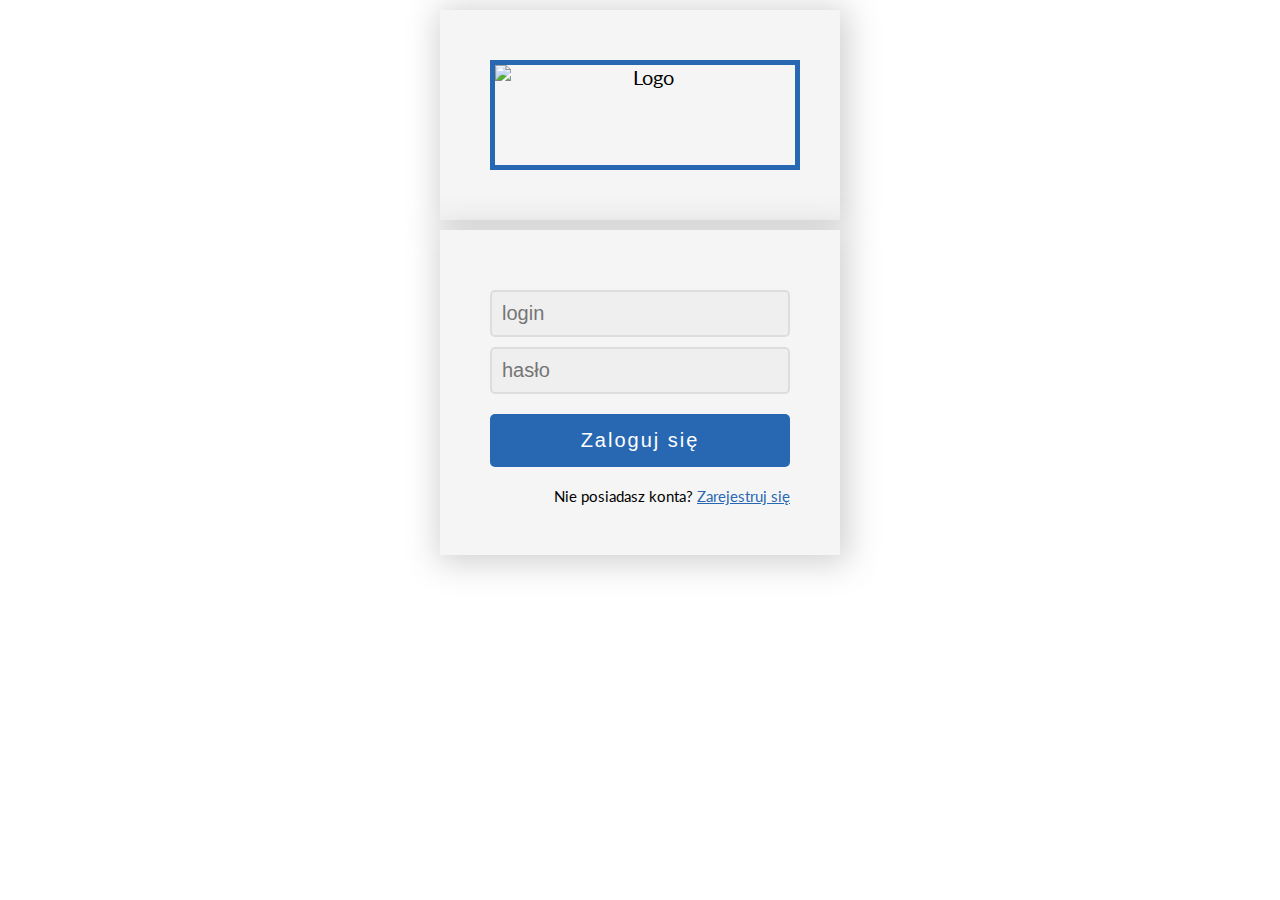
==== index.html @ 141daaa6 "Start" ====
<!DOCTYPE HTML>
<html lang="pl">
<head>
	<meta charset="utf-8" />
	<title>BudgetManager v.0.0.1</title>
	<meta http-equiv="X-UA-Compatible" content="IE=edge,chrome=1" />
	
	<link href="https://fonts.googleapis.com/css2?family=Lato&display=swap" rel="stylesheet">
	<link rel="stylesheet" href="style.css" />
	
</head>

<body>

	<div class="container">
		<img id="logo" alt="Logo" >
	</div>
	<div class="container">
		<form>
			
            <input type="text" placeholder="login" name="login" onfocus="this.placeholder=''" onblur="this.placeholder='login'">
            
            <input type="password"placeholder="hasło" name="password" onfocus="this.placeholder=''" onblur="this.placeholder='hasło'"> 
            
			<input type="submit"value="Zaloguj się">
			
		</form>
		<div id="registration">
			Nie posiadasz konta? <a href="#">Zarejestruj się</a>
		</div>
	</div>
	
</body>
</html>
---- style.css ----
body{
    /* Background pattern from Toptal Subtle Patterns */
    background-image: url("hexellence/hexellence.png");
    font-size: 20px;
    font-family: 'Lato', sans-serif;
}

.container{
    background-color: whitesmoke;
    width: 300px;
    padding:50px;
    padding-bottom: 50px;
    margin:auto;
    margin-top: 10px;
    -webkit-box-shadow: 3px 3px 30px 5px rgba(204,204,204,0.9);
    -moz-box-shadow: 3px 3px 30px 5px rgba(204,204,204,0.9);
    box-shadow: 3px 3px 30px 5px rgba(204,204,204,0.9);
    
}

#logo{
    width: 100%;
    height: 100%;
    min-height: 100px;
    border: 5px solid #2867b2;
    display: block;
    margin-left: auto;
    margin-right: auto;
    text-align: center;

}

input[type=text],
input[type=password]{
    width: 300px;
    background-color: #efefef;
    color: #666666;
    border: 2px solid #dddddd;
    border-radius: 5px;
    font-size: 20px;
    padding: 10px;
    box-sizing: border-box;
    outline: none;
    margin-top: 10px;   
}

input[type=text]:focus,
input[type=password]:focus{
    -webkit-box-shadow: 0px 0px 10px 2px rgba(204,204,204,0.9);
    -moz-box-shadow: 0px 0px 10px 2px rgba(204,204,204,0.9);
    box-shadow: 0px 0px 10px 2px rgba(204,204,204,0.9);
    border:2px solid #5999e4;
    background-color:#e9f3e9;
    color:#3978c2;
}    

input[type=submit]{
    width: 300px;
    background-color: #2867b2;
    font-size: 20px;
    color:white;
    padding:15px 10px;
    margin-top: 10px;
    border:none;
    border-radius: 5px;
    cursor: pointer;
    letter-spacing:2px;
    margin-top: 20px;
}

input[type=submit]:focus{
    -webkit-box-shadow: 0px 0px 15px 5px rgba(204,204,204,0.9);
    -moz-box-shadow: 0px 0px 15px 5px rgba(204,204,204,0.9);
    box-shadow: 0px 0px 15px 5px rgba(204,204,204,0.9);
}

input[type=submit]:hover{
    background-color: #3978c2;
}

#registration{
    text-align: right;
    font-size: 15px;
    margin-top: 20px;
}

 a{
    color:#2867b2;
}
a:visited{
    color:#2867b2;
}
a:hover{
    color:#b23a28;
}
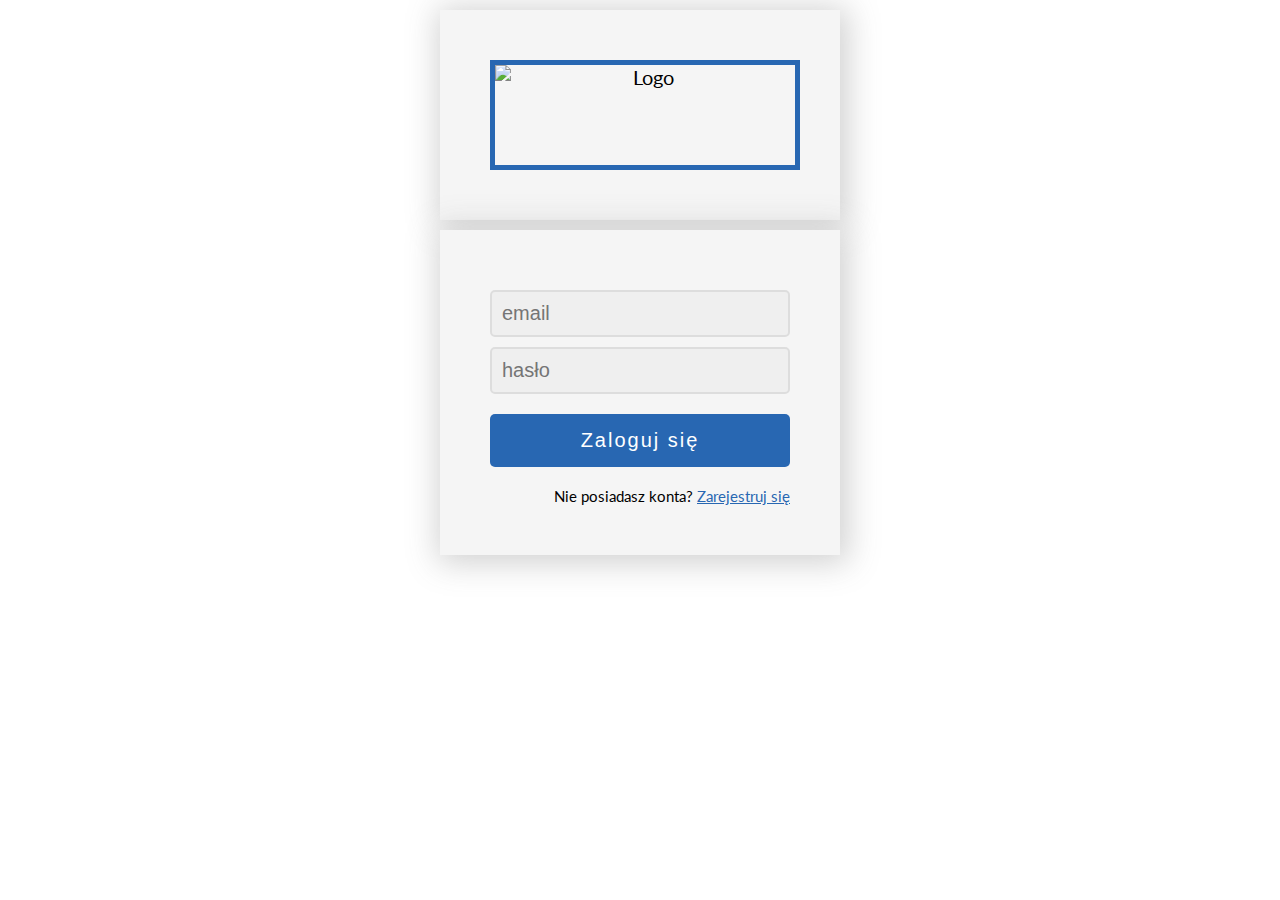
==== commit 4d07944f: "Added reg-accept and reg-denied sites" ====
--- a/index.html
+++ b/index.html
@@ -12,13 +12,13 @@
 
 <body>
 
-	<div class="container">
+	<div class="login-container">
 		<img id="logo" alt="Logo" >
 	</div>
-	<div class="container">
+	<div class="login-container">
 		<form>
 			
-            <input type="text" placeholder="login" name="login" onfocus="this.placeholder=''" onblur="this.placeholder='login'">
+            <input type="email" placeholder="email" name="email" onfocus="this.placeholder=''" onblur="this.placeholder='email'">
             
             <input type="password"placeholder="hasło" name="password" onfocus="this.placeholder=''" onblur="this.placeholder='hasło'"> 
             
@@ -26,7 +26,7 @@
 			
 		</form>
 		<div id="registration">
-			Nie posiadasz konta? <a href="#">Zarejestruj się</a>
+			Nie posiadasz konta? <a href="registration.html">Zarejestruj się</a>
 		</div>
 	</div>
 	
--- a/style.css
+++ b/style.css
@@ -6,6 +6,22 @@
 }
 
 .container{
+    background-color: whitesmoke;
+    width: 60%;
+    padding:50px;
+    padding-bottom: 50px;
+    margin:auto;
+    margin-top: 10px;
+    -webkit-box-shadow: 3px 3px 30px 5px rgba(204,204,204,0.9);
+    -moz-box-shadow: 3px 3px 30px 5px rgba(204,204,204,0.9);
+    box-shadow: 3px 3px 30px 5px rgba(204,204,204,0.9);
+    text-align: center;
+    max-width: 600px;
+    
+    
+}
+
+.login-container{
     background-color: whitesmoke;
     width: 300px;
     padding:50px;
@@ -31,7 +47,8 @@
 }
 
 input[type=text],
-input[type=password]{
+input[type=password],
+input[type=email]{
     width: 300px;
     background-color: #efefef;
     color: #666666;
@@ -45,7 +62,8 @@
 }
 
 input[type=text]:focus,
-input[type=password]:focus{
+input[type=password]:focus,
+input[type=email]:focus{
     -webkit-box-shadow: 0px 0px 10px 2px rgba(204,204,204,0.9);
     -moz-box-shadow: 0px 0px 10px 2px rgba(204,204,204,0.9);
     box-shadow: 0px 0px 10px 2px rgba(204,204,204,0.9);
@@ -68,6 +86,7 @@
     margin-top: 20px;
 }
 
+
 input[type=submit]:focus{
     -webkit-box-shadow: 0px 0px 15px 5px rgba(204,204,204,0.9);
     -moz-box-shadow: 0px 0px 15px 5px rgba(204,204,204,0.9);
@@ -84,7 +103,7 @@
     margin-top: 20px;
 }
 
- a{
+a{
     color:#2867b2;
 }
 a:visited{
@@ -93,3 +112,9 @@
 a:hover{
     color:#b23a28;
 }
+
+.tip{
+    text-align: right;
+    font-size: 15px;
+    margin-top: 20px;
+}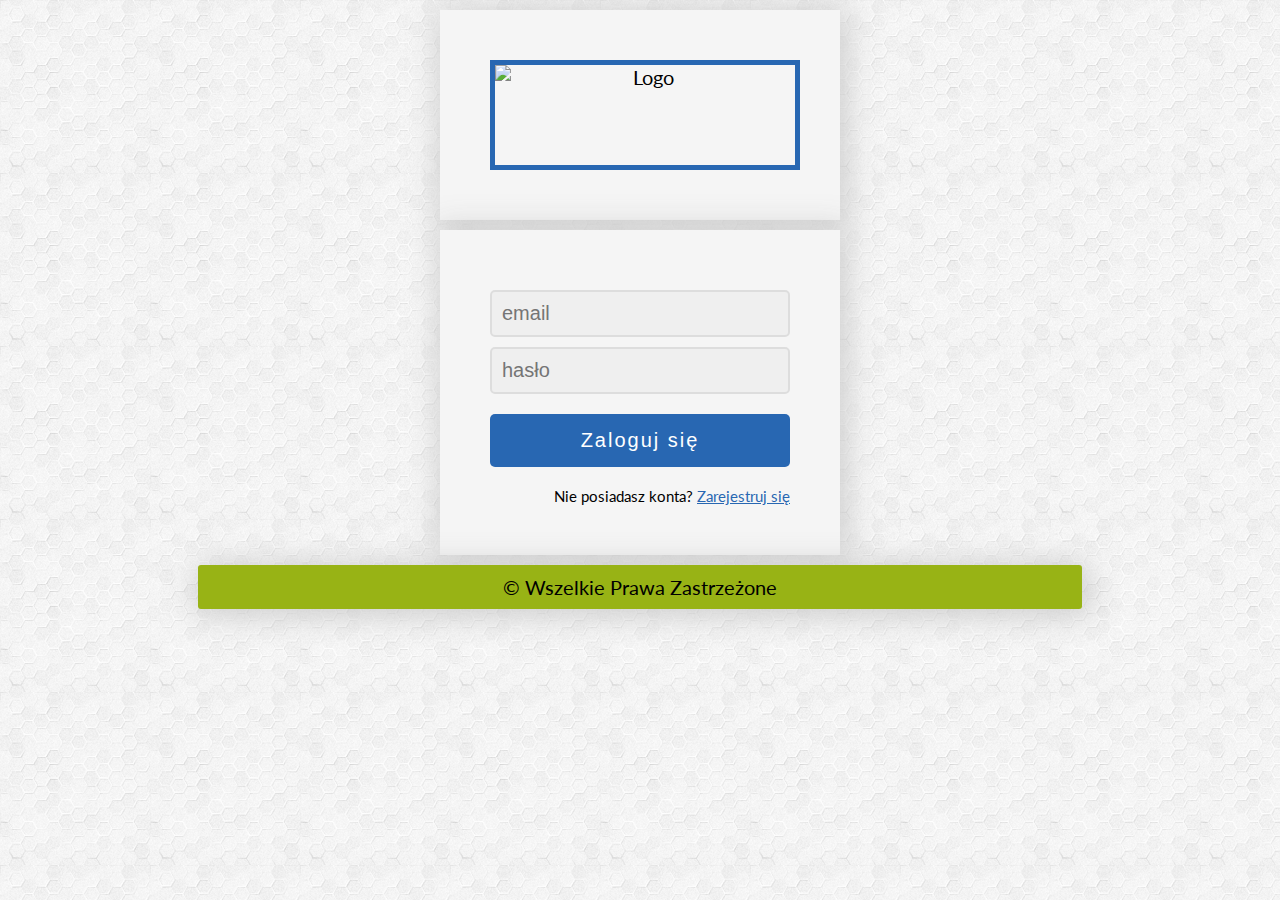
==== commit 5828899e: "Add files via upload" ====
--- a/index.html
+++ b/index.html
@@ -1,34 +1,42 @@
-<!DOCTYPE HTML>
-<html lang="pl">
-<head>
-	<meta charset="utf-8" />
-	<title>BudgetManager v.0.0.1</title>
-	<meta http-equiv="X-UA-Compatible" content="IE=edge,chrome=1" />
-	
-	<link href="https://fonts.googleapis.com/css2?family=Lato&display=swap" rel="stylesheet">
-	<link rel="stylesheet" href="style.css" />
-	
-</head>
-
-<body>
-
-	<div class="login-container">
-		<img id="logo" alt="Logo" >
-	</div>
-	<div class="login-container">
-		<form>
-			
-            <input type="email" placeholder="email" name="email" onfocus="this.placeholder=''" onblur="this.placeholder='email'">
-            
-            <input type="password"placeholder="hasło" name="password" onfocus="this.placeholder=''" onblur="this.placeholder='hasło'"> 
-            
-			<input type="submit"value="Zaloguj się">
-			
-		</form>
-		<div id="registration">
-			Nie posiadasz konta? <a href="registration.html">Zarejestruj się</a>
-		</div>
-	</div>
-	
-</body>
+<!DOCTYPE HTML>
+<html lang="pl">
+<head>
+	<meta charset="utf-8" />
+	<title>BudgetManager v.0.0.1</title>
+	<meta http-equiv="X-UA-Compatible" content="IE=edge,chrome=1" />
+	
+	<link href="https://fonts.googleapis.com/css2?family=Lato&display=swap" rel="stylesheet">
+	<link rel="stylesheet" href="style.css" />
+	
+</head>
+
+<body>
+	<header>
+		<div class="login-container">
+			<img id="logo" alt="Logo" >
+		</div>
+	</header>
+	<main>
+
+		<div class="login-container">
+				<form>
+					
+					<input type="email" placeholder="email" name="email" onfocus="this.placeholder=''" onblur="this.placeholder='email'">
+					
+					<input type="password"placeholder="hasło" name="password" onfocus="this.placeholder=''" onblur="this.placeholder='hasło'"> 
+					
+					<input type="submit"value="Zaloguj się">
+					
+				</form>
+
+			<div id="registration">
+				Nie posiadasz konta? <a href="registration.html">Zarejestruj się</a>
+			</div>
+
+		</div>
+	</main>
+	<footer>
+		<div class="footer">&copy Wszelkie Prawa Zastrzeżone</div>
+	</footer>
+</body>
 </html>--- a/style.css
+++ b/style.css
@@ -1,120 +1,205 @@
-body{
-    /* Background pattern from Toptal Subtle Patterns */
-    background-image: url("hexellence/hexellence.png");
-    font-size: 20px;
-    font-family: 'Lato', sans-serif;
-}
-
-.container{
-    background-color: whitesmoke;
-    width: 60%;
-    padding:50px;
-    padding-bottom: 50px;
-    margin:auto;
-    margin-top: 10px;
-    -webkit-box-shadow: 3px 3px 30px 5px rgba(204,204,204,0.9);
-    -moz-box-shadow: 3px 3px 30px 5px rgba(204,204,204,0.9);
-    box-shadow: 3px 3px 30px 5px rgba(204,204,204,0.9);
-    text-align: center;
-    max-width: 600px;
-    
-    
-}
-
-.login-container{
-    background-color: whitesmoke;
-    width: 300px;
-    padding:50px;
-    padding-bottom: 50px;
-    margin:auto;
-    margin-top: 10px;
-    -webkit-box-shadow: 3px 3px 30px 5px rgba(204,204,204,0.9);
-    -moz-box-shadow: 3px 3px 30px 5px rgba(204,204,204,0.9);
-    box-shadow: 3px 3px 30px 5px rgba(204,204,204,0.9);
-    
-}
-
-#logo{
-    width: 100%;
-    height: 100%;
-    min-height: 100px;
-    border: 5px solid #2867b2;
-    display: block;
-    margin-left: auto;
-    margin-right: auto;
-    text-align: center;
-
-}
-
-input[type=text],
-input[type=password],
-input[type=email]{
-    width: 300px;
-    background-color: #efefef;
-    color: #666666;
-    border: 2px solid #dddddd;
-    border-radius: 5px;
-    font-size: 20px;
-    padding: 10px;
-    box-sizing: border-box;
-    outline: none;
-    margin-top: 10px;   
-}
-
-input[type=text]:focus,
-input[type=password]:focus,
-input[type=email]:focus{
-    -webkit-box-shadow: 0px 0px 10px 2px rgba(204,204,204,0.9);
-    -moz-box-shadow: 0px 0px 10px 2px rgba(204,204,204,0.9);
-    box-shadow: 0px 0px 10px 2px rgba(204,204,204,0.9);
-    border:2px solid #5999e4;
-    background-color:#e9f3e9;
-    color:#3978c2;
-}    
-
-input[type=submit]{
-    width: 300px;
-    background-color: #2867b2;
-    font-size: 20px;
-    color:white;
-    padding:15px 10px;
-    margin-top: 10px;
-    border:none;
-    border-radius: 5px;
-    cursor: pointer;
-    letter-spacing:2px;
-    margin-top: 20px;
-}
-
-
-input[type=submit]:focus{
-    -webkit-box-shadow: 0px 0px 15px 5px rgba(204,204,204,0.9);
-    -moz-box-shadow: 0px 0px 15px 5px rgba(204,204,204,0.9);
-    box-shadow: 0px 0px 15px 5px rgba(204,204,204,0.9);
-}
-
-input[type=submit]:hover{
-    background-color: #3978c2;
-}
-
-#registration{
-    text-align: right;
-    font-size: 15px;
-    margin-top: 20px;
-}
-
-a{
-    color:#2867b2;
-}
-a:visited{
-    color:#2867b2;
-}
-a:hover{
-    color:#b23a28;
-}
-
-.tip{
-    text-align: right;
-    font-size: 15px;
-    margin-top: 20px;
+body{
+    /* Background pattern from Toptal Subtle Patterns */
+    background-image: url("hexellence/hexellence.png");
+    font-size: 20px;
+    font-family: 'Lato', sans-serif;
+}
+
+.container{
+    background-color: whitesmoke;
+    width: 60%;
+    padding:50px;
+    padding-bottom: 50px;
+    margin:auto;
+    margin-top: 10px;
+    -webkit-box-shadow: 3px 3px 30px 5px rgba(204,204,204,0.9);
+    -moz-box-shadow: 3px 3px 30px 5px rgba(204,204,204,0.9);
+    box-shadow: 3px 3px 30px 5px rgba(204,204,204,0.9);
+    text-align: center;
+    max-width: 600px;
+    
+    
+}
+
+.menu{
+    width: 70%;
+    padding-top: 10px;
+    background-color: #2867b2;
+    text-align: center;
+    margin:auto;
+    margin-top: 10px;
+    -webkit-box-shadow: 3px 3px 30px 5px rgba(204,204,204,0.9);
+    -moz-box-shadow: 3px 3px 30px 5px rgba(204,204,204,0.9);
+    box-shadow: 3px 3px 30px 5px rgba(204,204,204,0.9);
+    border-radius: 3px;
+    
+}
+.content{
+    width:70%;
+    padding-top: 10px;
+    padding-bottom: 10px;
+    background-color: whitesmoke;
+    text-align: center;
+    margin:auto;
+    margin-top: 10px;
+    -webkit-box-shadow: 3px 3px 30px 5px rgba(204,204,204,0.9);
+    -moz-box-shadow: 3px 3px 30px 5px rgba(204,204,204,0.9);
+    box-shadow: 3px 3px 30px 5px rgba(204,204,204,0.9);
+}
+ul{
+    list-style-type: none;
+    display: inline-block;
+}
+ul a{
+    
+    color:whitesmoke;
+    text-decoration: none;
+    display:block;
+}
+ul a:visited{    
+    color:whitesmoke;
+}
+ul a:hover{    
+    color:#b23a28;
+}
+
+ul > li{
+    float:left;
+    widows: 150px;
+    height: 40px;
+    padding-left: 15px;
+    padding-right: 15px;
+    border-right: 1px dashed whitesmoke;
+}
+ul > li:first-child{
+    border-left: 1px dashed whitesmoke;
+}
+.login-container{
+    background-color: whitesmoke;
+    width: 300px;
+    padding:50px;
+    padding-bottom: 50px;
+    margin:auto;
+    margin-top: 10px;
+    -webkit-box-shadow: 3px 3px 30px 5px rgba(204,204,204,0.9);
+    -moz-box-shadow: 3px 3px 30px 5px rgba(204,204,204,0.9);
+    box-shadow: 3px 3px 30px 5px rgba(204,204,204,0.9);
+    
+}
+
+#logo{
+    width: 100%;
+    height: 100%;
+    min-height: 100px;
+    border: 5px solid #2867b2;
+    display: block;
+    margin-left: auto;
+    margin-right: auto;
+    text-align: center;
+
+}
+
+input[type=text],
+input[type=password],
+input[type=email],
+input[type=date]{
+    width: 300px;
+    background-color: #efefef;
+    color: #666666;
+    border: 2px solid #dddddd;
+    border-radius: 5px;
+    font-size: 20px;
+    padding: 10px;
+    box-sizing: border-box;
+    outline: none;
+    margin-top: 10px;   
+}
+
+input[type=text]:focus,
+input[type=password]:focus,
+input[type=email]:focus,
+input[type=date]:focus{
+    -webkit-box-shadow: 0px 0px 10px 2px rgba(204,204,204,0.9);
+    -moz-box-shadow: 0px 0px 10px 2px rgba(204,204,204,0.9);
+    box-shadow: 0px 0px 10px 2px rgba(204,204,204,0.9);
+    border:2px solid #5999e4;
+    background-color:#e9f3e9;
+    color:#3978c2;
+}    
+
+input[type=submit],
+#cancel{
+    width: 300px;
+    background-color: #2867b2;
+    font-size: 20px;
+    color:white;
+    padding:15px 10px;
+    margin-top: 10px;
+    border:none;
+    border-radius: 5px;
+    cursor: pointer;
+    letter-spacing:2px;
+    margin-top: 20px;
+}
+
+
+input[type=submit]:focus,
+#cancel:focus{
+    -webkit-box-shadow: 0px 0px 15px 5px rgba(204,204,204,0.9);
+    -moz-box-shadow: 0px 0px 15px 5px rgba(204,204,204,0.9);
+    box-shadow: 0px 0px 15px 5px rgba(204,204,204,0.9);
+}
+
+input[type=submit]:hover,
+#cancel:hover{
+    background-color: #3978c2;
+}
+
+#registration{
+    text-align: right;
+    font-size: 15px;
+    margin-top: 20px;
+}
+
+a{
+    color:#2867b2;
+}
+a:visited{
+    color:#2867b2;
+}
+a:hover{
+    color:#b23a28;
+}
+
+.tip{
+    text-align: right;
+    font-size: 15px;
+    margin-top: 20px;
+}
+
+.footer{
+    background-color: #98B315;
+    width:70%;
+    margin: auto;
+    padding-top: 10px;
+    padding-bottom: 10px;
+    -webkit-box-shadow: 3px 3px 30px 5px rgba(204,204,204,0.9);
+    -moz-box-shadow: 3px 3px 30px 5px rgba(204,204,204,0.9);
+    box-shadow: 3px 3px 30px 5px rgba(204,204,204,0.9);
+    border-radius: 3px;
+    text-align: center;
+    margin-top: 10px;
+}
+
+textarea{
+    border-radius: 3px;
+}
+
+fieldset{
+    width: 90%;
+    margin: auto;
+}
+
+#cancel{
+    text-decoration: none;
 }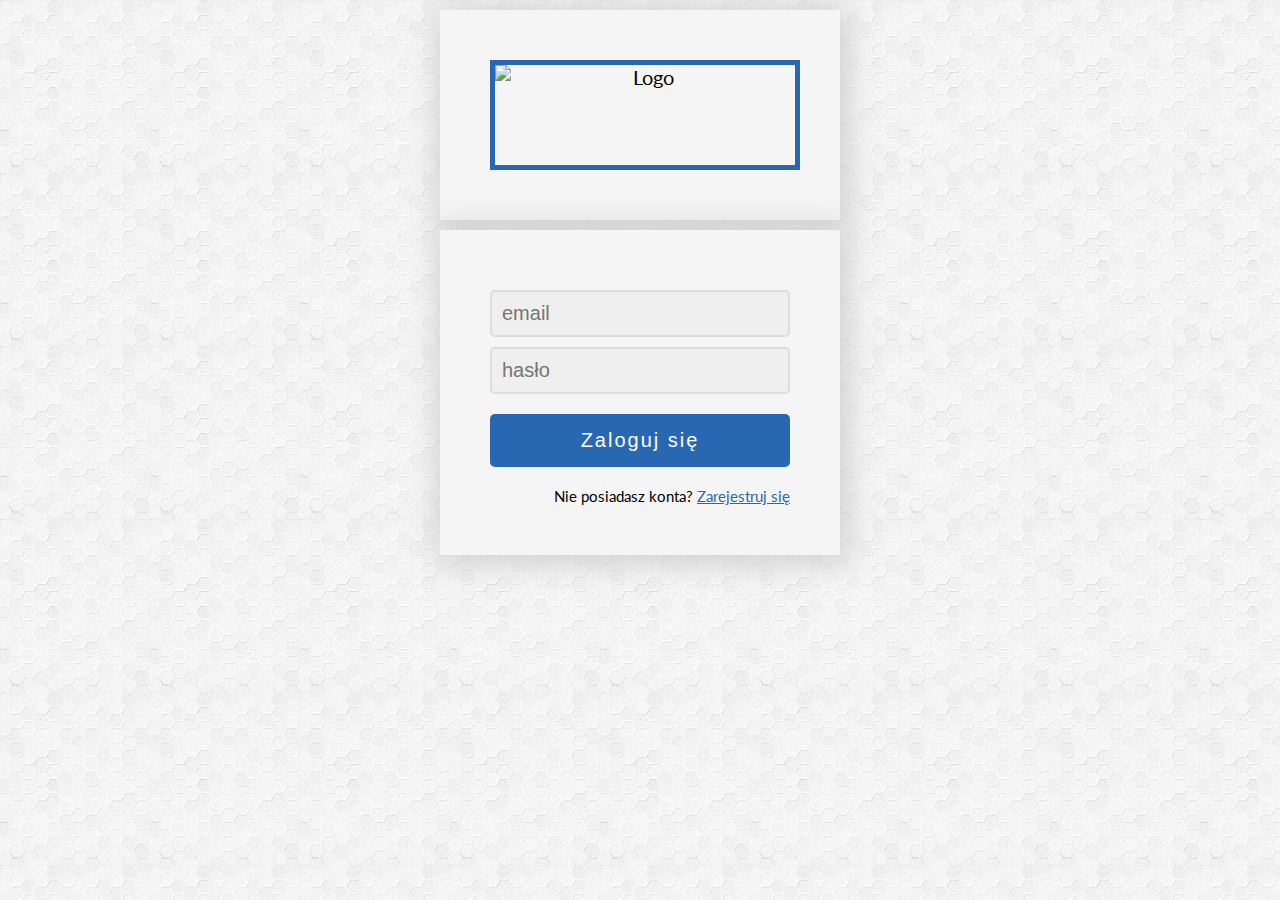
==== commit a2222e97: "Add files via upload" ====
--- a/index.html
+++ b/index.html
@@ -35,8 +35,5 @@
 
 		</div>
 	</main>
-	<footer>
-		<div class="footer">&copy Wszelkie Prawa Zastrzeżone</div>
-	</footer>
 </body>
 </html>--- a/style.css
+++ b/style.css
@@ -57,7 +57,7 @@
     display:block;
 }
 ul a:visited{    
-    color:whitesmoke;
+    color:#f5f5f5;
 }
 ul a:hover{    
     color:#b23a28;
@@ -202,4 +202,36 @@
 
 #cancel{
     text-decoration: none;
-}+}
+
+#period{
+    text-align: right;
+    padding: 10px;
+    cursor: pointer;
+}
+
+#period:hover{
+    color:#b23a28;
+}
+
+.dropdown,.dropdown2{
+    font-size: 18px;
+    cursor: pointer;
+}
+table,th{
+    min-width: 200px;
+    margin:auto;
+    padding:5px;
+    border:1px solid black;
+    border-radius: 3px;
+}
+td{
+    padding:5px;
+    border-bottom: 1px solid black;
+}
+#piechart{
+    width: 700px;
+    height: 700px;
+    margin: auto;
+    
+}
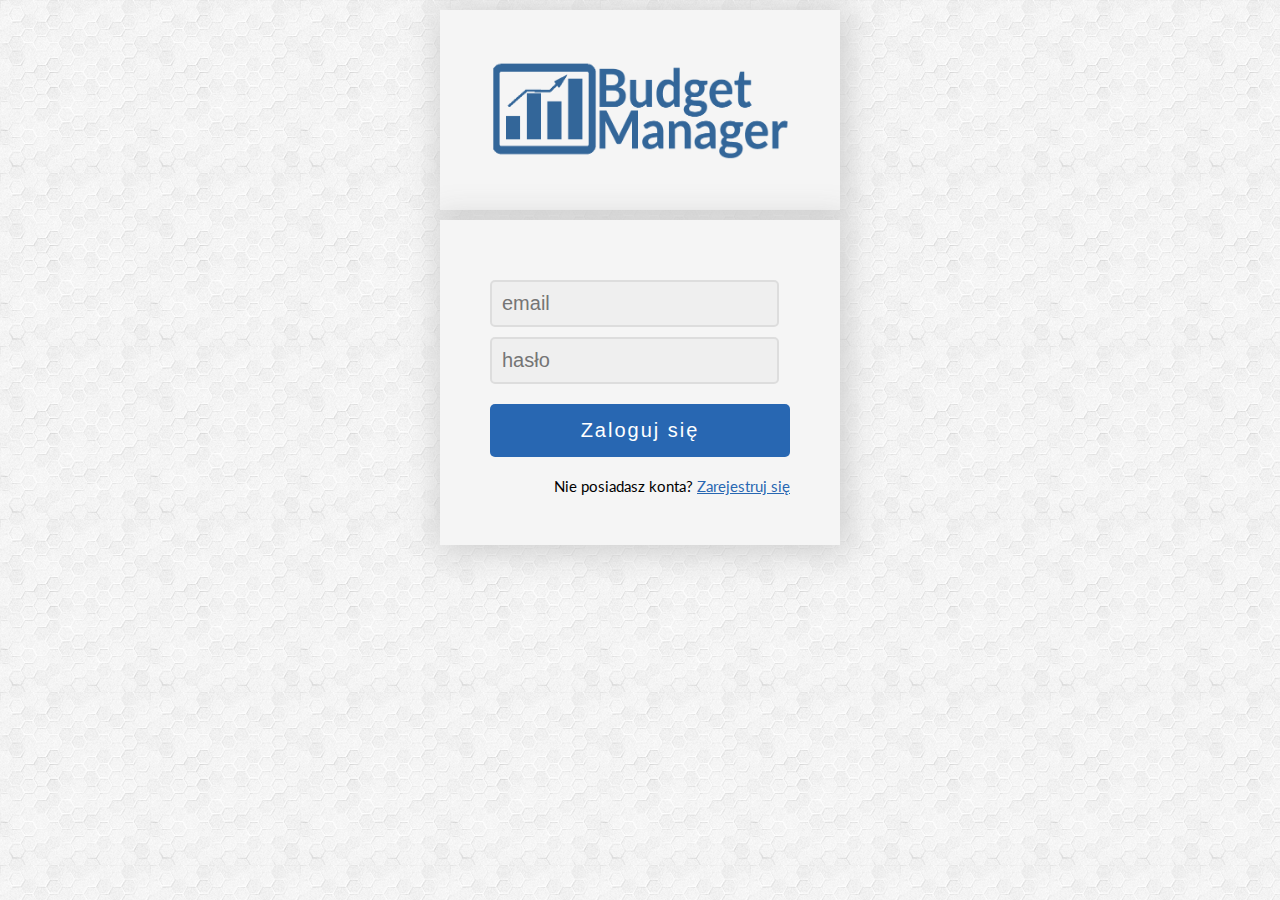
==== commit 12a9e44a: "Add files via upload" ====
--- a/index.html
+++ b/index.html
@@ -13,7 +13,7 @@
 <body>
 	<header>
 		<div class="login-container">
-			<img id="logo" alt="Logo" >
+			<img id="logo" src="img/logo.png" alt="Logo" >
 		</div>
 	</header>
 	<main>
@@ -21,11 +21,11 @@
 		<div class="login-container">
 				<form>
 					
-					<input type="email" placeholder="email" name="email" onfocus="this.placeholder=''" onblur="this.placeholder='email'">
+					<input type="email"  placeholder="email" name="email" onfocus="this.placeholder=''" onblur="this.placeholder='email'">
 					
-					<input type="password"placeholder="hasło" name="password" onfocus="this.placeholder=''" onblur="this.placeholder='hasło'"> 
+					<input type="password" placeholder="hasło" name="password" onfocus="this.placeholder=''" onblur="this.placeholder='hasło'"> 
 					
-					<input type="submit"value="Zaloguj się">
+					<input type="submit" value="Zaloguj się">
 					
 				</form>
 
--- a/style.css
+++ b/style.css
@@ -1,7 +1,7 @@
 body{
     /* Background pattern from Toptal Subtle Patterns */
     background-image: url("hexellence/hexellence.png");
-    font-size: 20px;
+    font-size: 18px;
     font-family: 'Lato', sans-serif;
 }
 
@@ -21,17 +21,16 @@
     
 }
 
+.navbar{
+    min-height: 72px;
+}
+
 .menu{
-    width: 70%;
-    padding-top: 10px;
     background-color: #2867b2;
-    text-align: center;
-    margin:auto;
-    margin-top: 10px;
-    -webkit-box-shadow: 3px 3px 30px 5px rgba(204,204,204,0.9);
-    -moz-box-shadow: 3px 3px 30px 5px rgba(204,204,204,0.9);
-    box-shadow: 3px 3px 30px 5px rgba(204,204,204,0.9);
-    border-radius: 3px;
+    -webkit-box-shadow: 3px 3px 30px 5px rgba(204,204,204,0.9);
+    -moz-box-shadow: 3px 3px 30px 5px rgba(204,204,204,0.9);
+    box-shadow: 3px 3px 30px 5px rgba(204,204,204,0.9);
+
     
 }
 .content{
@@ -48,7 +47,7 @@
 }
 ul{
     list-style-type: none;
-    display: inline-block;
+    
 }
 ul a{
     
@@ -64,16 +63,13 @@
 }
 
 ul > li{
-    float:left;
-    widows: 150px;
+    
+    
     height: 40px;
-    padding-left: 15px;
-    padding-right: 15px;
-    border-right: 1px dashed whitesmoke;
-}
-ul > li:first-child{
-    border-left: 1px dashed whitesmoke;
-}
+    
+    
+}
+
 .login-container{
     background-color: whitesmoke;
     width: 300px;
@@ -91,7 +87,7 @@
     width: 100%;
     height: 100%;
     min-height: 100px;
-    border: 5px solid #2867b2;
+    
     display: block;
     margin-left: auto;
     margin-right: auto;
@@ -103,7 +99,7 @@
 input[type=password],
 input[type=email],
 input[type=date]{
-    width: 300px;
+
     background-color: #efefef;
     color: #666666;
     border: 2px solid #dddddd;
@@ -218,20 +214,45 @@
     font-size: 18px;
     cursor: pointer;
 }
-table,th{
-    min-width: 200px;
+table{
+    min-width: 185px;
     margin:auto;
     padding:5px;
-    border:1px solid black;
-    border-radius: 3px;
+    max-width: none;
+    table-layout: fixed;   
+}
+th{
+    border-radius: 10px;
+    background-color: #2867b2; 
+    color:whitesmoke;
 }
 td{
     padding:5px;
-    border-bottom: 1px solid black;
-}
-#piechart{
-    width: 700px;
-    height: 700px;
-    margin: auto;
-    
-}
+    border-bottom: 1px solid #2867b2;
+}
+
+
+.btn-primary{
+    background-color:#2867b2;
+    font-size: 18px;
+}
+
+.period{
+    width: 200px;
+
+}
+
+@media( max-width: 850px){
+    .content{
+        width:100%; 
+    }
+    .footer{
+        width: 100%;
+        border-radius: 0px;
+    }
+}
+
+
+#expense-word{
+    text-align: center;
+}